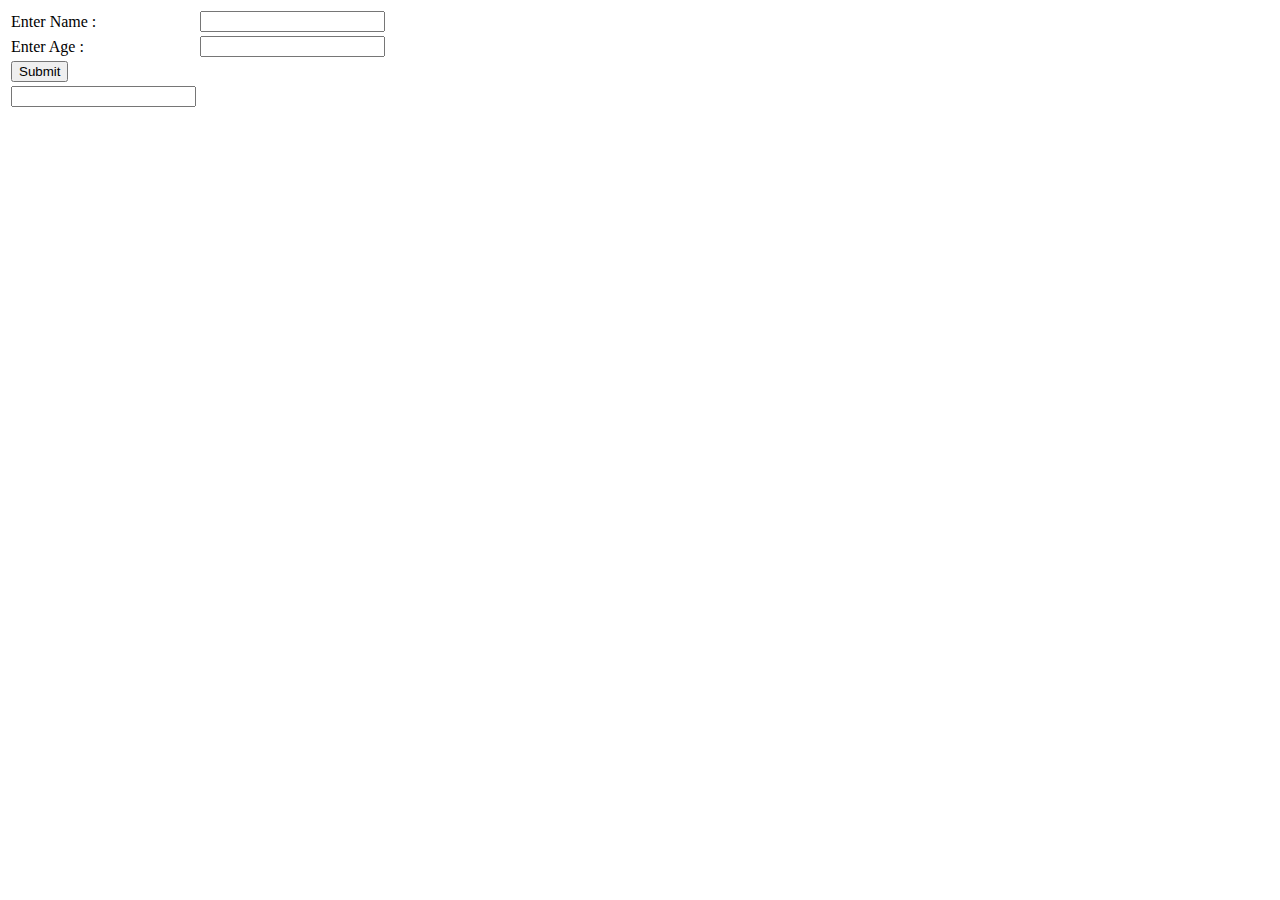
==== 3/index.html @ 7a0bb19b "Initial commit" ====
<!DOCTYPE html>
<html lang="en">

<head>
    <meta charset="UTF-8">
    <meta http-equiv="X-UA-Compatible" content="IE=edge">
    <meta name="viewport" content="width=device-width, initial-scale=1.0">
    <title>Practical 3</title>
    <script>
        function validateForm() {
            var name = document.getElementById("name").value;
            var age = document.getElementById("age").value;
            if (name == "" || age == "") {
                alert("Please fill all the fields");
            }
            if (age < 18) {
                document.getElementById("printer").value = "You are not eligible to vote";
            }
            else {
                document.getElementById("printer").value = "You are eligible to vote";
            }
        }
    </script>
</head>

<body>
    <form>
        <table>
            <tr>
                <td>Enter Name : </td>
                <td><input type="text" name="name" id="name"></td>
            </tr>
            <tr>
                <td>Enter Age : </td>
                <td><input type="number" name="age" id="age"></td>
            </tr>
            <tr>
                <td><input type="button" value="Submit" onclick="validateForm()"></td>
            </tr>
            <tr>
                <td><input type="text" name="printer"></td>
            </tr>
        </table>
    </form>
</body>

</html>
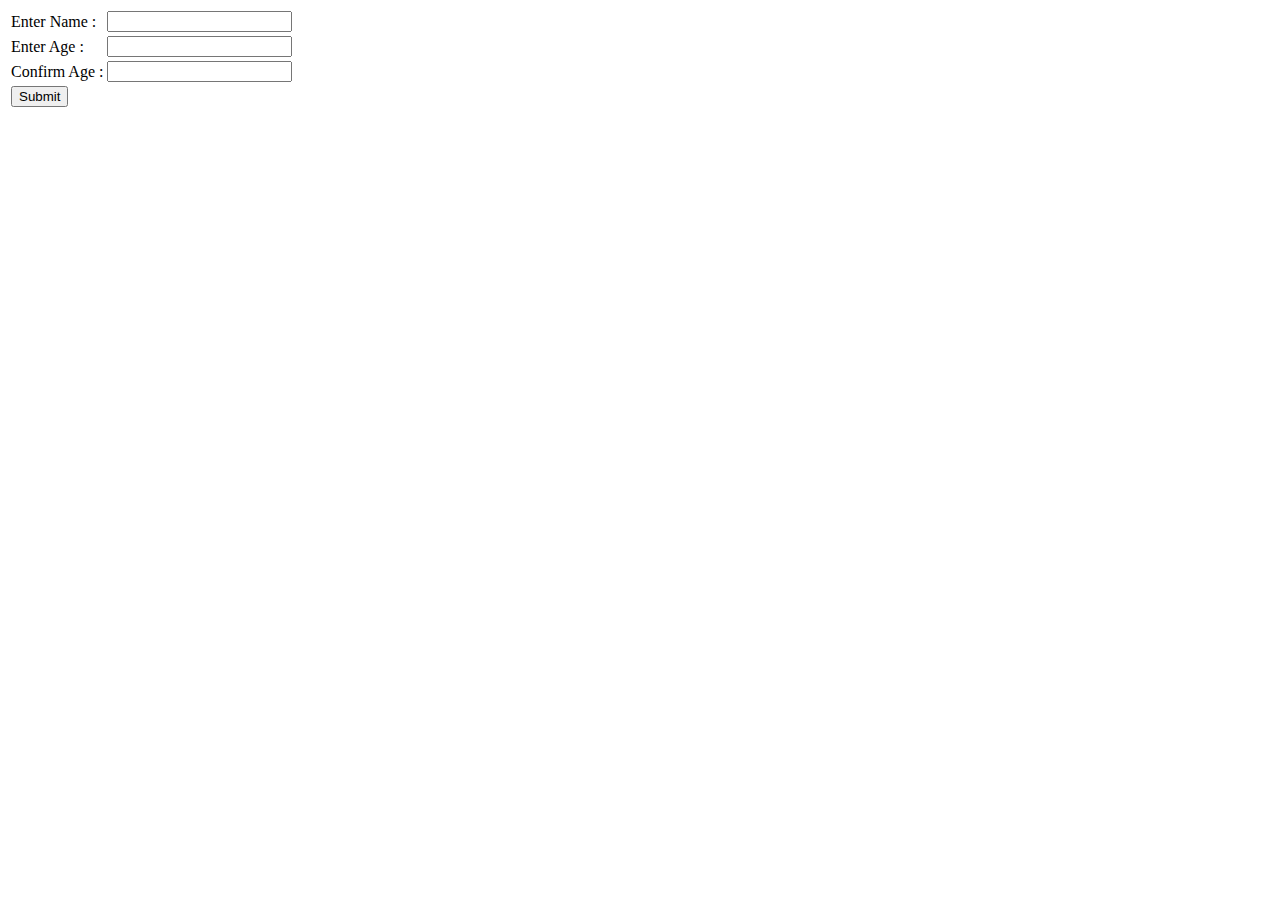
==== commit bee78dbe: "Practical 3 Submitted" ====
--- a/3/index.html
+++ b/3/index.html
@@ -10,20 +10,25 @@
         function validateForm() {
             var name = document.getElementById("name").value;
             var age = document.getElementById("age").value;
+            var cage = document.getElementById("cage").value;
+            if (age != cage) {
+                alert("Age does not match!");
+            }
             if (name == "" || age == "") {
                 alert("Please fill all the fields");
             }
             if (age < 18) {
-                document.getElementById("printer").value = "You are not eligible to vote";
+                alert("You are not eligible to vote");
             }
             else {
-                document.getElementById("printer").value = "You are eligible to vote";
+                alert("You are eligible to vote");
             }
         }
     </script>
 </head>
 
 <body>
+    <script>alert("Welcome!!")</script>
     <form>
         <table>
             <tr>
@@ -35,10 +40,11 @@
                 <td><input type="number" name="age" id="age"></td>
             </tr>
             <tr>
-                <td><input type="button" value="Submit" onclick="validateForm()"></td>
+                <td>Confirm Age : </td>
+                <td><input type="number" name="cage" id="cage"></td>
             </tr>
             <tr>
-                <td><input type="text" name="printer"></td>
+                <td><input type="button" value="Submit" onclick="validateForm()"></td>
             </tr>
         </table>
     </form>
